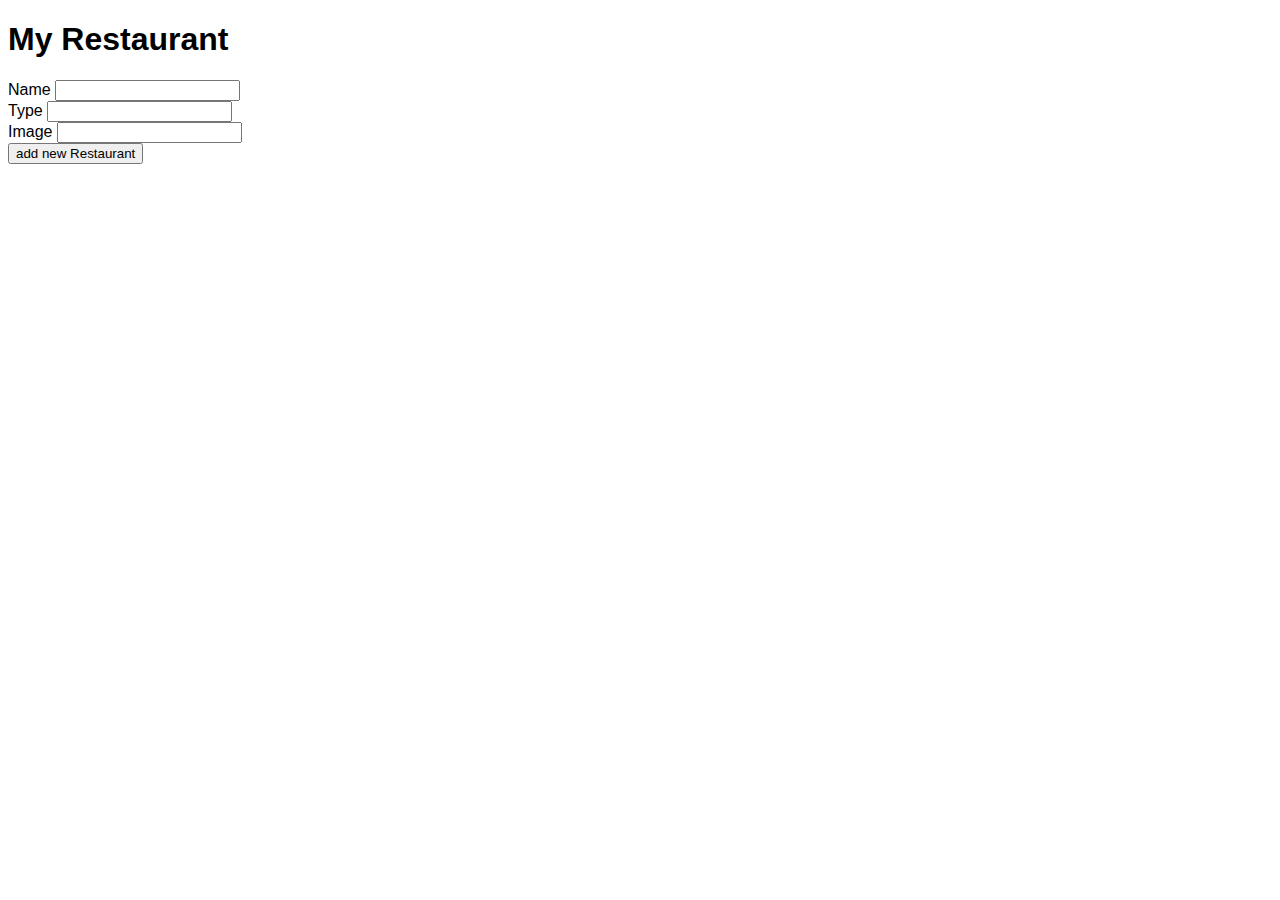
==== 2566_frontend_restaurant/add.html @ bb330030 "restaurant_api" ====
<!DOCTYPE html>
<html lang="en">
  <head>
    <meta charset="UTF-8" />
    <meta name="viewport" content="width=device-width, initial-scale=1.0" />
    <title>addData</title>
    <script src="./add.js"></script>
    <link rel="stylesheet" href="./index.css" />
    <link rel="preconnect" href="https://fonts.googleapis.com/>
    <link rel="preconnect" href="https://fonts.gstatic.com/" crossorigin />
    <link
      href="https://fonts.googleapis.com/css2?family=Kanit:wght@100&family=Nunito+Sans:wght@200&display=swap"
      rel="stylesheet"
    />

    <link
      href="https://cdn.jsdelivr.net/npm/bootstrap@5.0.2/dist/css/bootstrap.min.css"
      rel="stylesheet"
      integrity="sha384-EVSTQN3/azprG1Anm3QDgpJLIm9Nao0Yz1ztcQTwFspd3yD65VohhpuuCOmLASjC"
      crossorigin="anonymous"
    />
    <script
      src="https://cdn.jsdelivr.net/npm/bootstrap@5.0.2/dist/js/bootstrap.bundle.min.js"
      integrity="sha384-MrcW6ZMFYlzcLA8Nl+NtUVF0sA7MsXsP1UyJoMp4YLEuNSfAP+JcXn/tWtIaxVXM"
      crossorigin="anonymous"
    ></script>
  </head>

  <body>
    <div class="container text-center">
      <h1>My Restaurant</h1>
      <div id="restaurant" class="row">
        <form>
          <div class="mb-3">
            <label for="name" class="form-label">Name</label>
            <input type="name" class="form-control" id="name" />
          </div>
          <div class="mb-3">
            <label for="type" class="form-label">Type </label>
            <input type="text" class="form-control" id="type" />
          </div>
          <div class="mb-3">
            <label for="img" class="form-label">Image</label>
            <input type="text" class="form-control" id="img" />
          </div>

          <button type="submit" class="btn btn-success" onclick="addResto()">
            add new Restaurant
          </button>
        </form>
      </div>
    </div>
  </body>
</html>
---- 2566_frontend_restaurant/index.css ----
* {
    font-family: 'Inter', sans-serif;
}
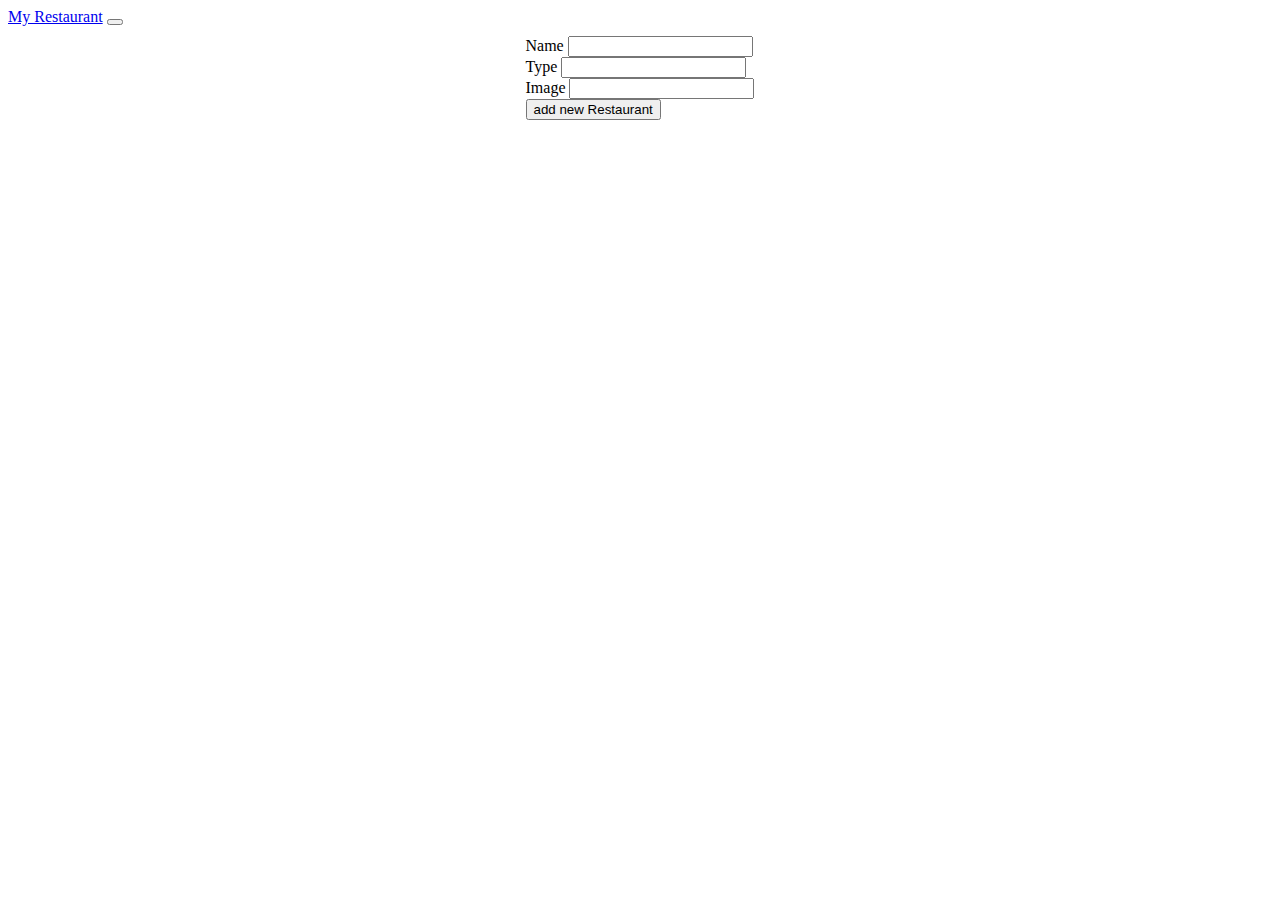
==== commit bdd2e0d1: "readme" ====
--- a/2566_frontend_restaurant/add.html
+++ b/2566_frontend_restaurant/add.html
@@ -27,8 +27,15 @@
   </head>
 
   <body>
+    <nav class="navbar navbar-expand-lg navbar-dark bg-dark">
+      <div class="container-fluid">
+        <a class="navbar-brand" href="./index.html">My Restaurant</a>
+        <button class="navbar-toggler" type="button" data-bs-toggle="collapse" data-bs-target="#navbarSupportedContent" aria-controls="navbarSupportedContent" aria-expanded="false" aria-label="Toggle navigation">
+          <span class="navbar-toggler-icon"></span>
+        </button>
+      </div>
+    </nav>
     <div class="container text-center">
-      <h1>My Restaurant</h1>
       <div id="restaurant" class="row">
         <form>
           <div class="mb-3">
--- a/2566_frontend_restaurant/index.css
+++ b/2566_frontend_restaurant/index.css
@@ -1,3 +1,8 @@
-* {
-    font-family: 'Inter', sans-serif;
+nav {
+    margin-bottom: 10px;
 }
+.row {
+    display: flex;
+    /* align-items: center; */
+    justify-content: center;
+}
